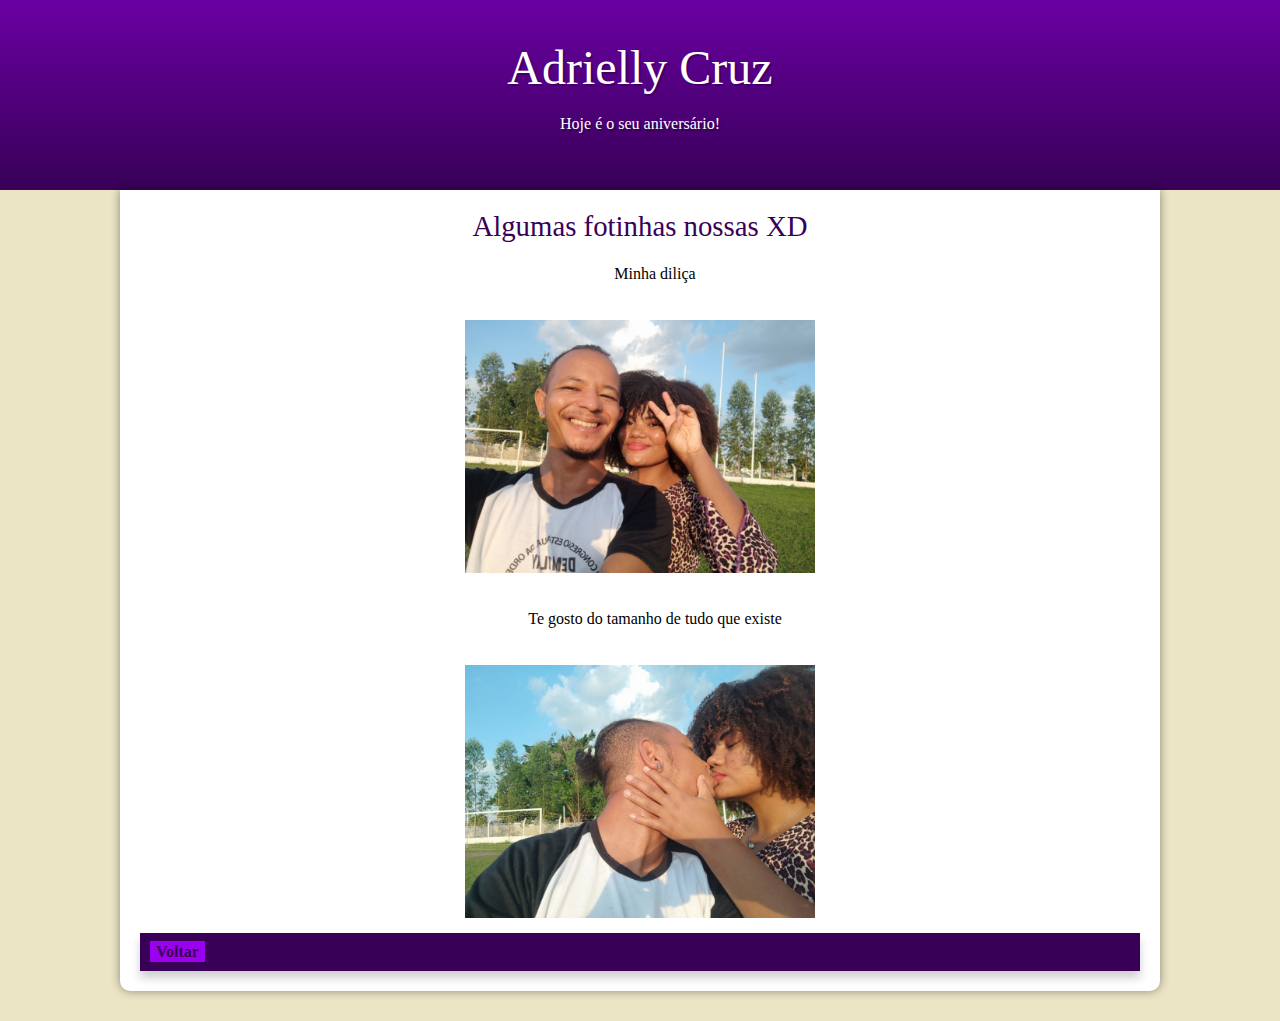
==== pg02.html @ 7df2c811 "quase pronto" ====
<!DOCTYPE html>
<html lang="pt-br">
<head>
    <meta charset="UTF-8">
    <meta http-equiv="X-UA-Compatible" content="IE=edge">
    <meta name="viewport" content="width=device-width, initial-scale=1.0">
    <title>Aniversário</title>
    <link rel="stylesheet" href="style.css">

</head>
<body>
    <header>
        <h1>Adrielly Cruz</h1>
        <p>Hoje é o seu aniversário!</p>
    </header>
    <main>
        <article>
            <h1>Algumas fotinhas nossas XD</h1>
            <p>Minha diliça</p>
            <picture>
                <img src="imagens/foto008.jpg" alt="Primeiro mascote do Android">
            </picture>
            <p>Te gosto do tamanho de tudo que existe </p>
            <picture>
                <img src="imagens/foto009.jpg" alt="Primeiro mascote do Android">
            </picture>
        </article>
        <div>
            <a href="index.html">Voltar</a>
        </div>
    </main>
</body>
</html>
---- style.css ----
@charset "UTF-8";

:root {
    --cor0: #ebe5c5;
    --cor1: #9C00F0;
    --cor2: #8B00D6;
    --cor3: #6A00A3;
    --cor4: #380057;
    --cor5: #380057;
}

* {
    margin: 0px;
    padding: 0px;
}

body {
    background-color: var(--cor0);
    font-family: var(--fonte-padrao);
}

a.externo::after {
    content: '\00A0\1F517';
}

header {
    background-image: linear-gradient(to bottom, var(--cor3), var(--cor5));
    min-height: 150px;
    text-align: center;
    padding-top: 40px;
}

header h1 {
    color: white;
    font-family: var(--fonte-destaque);
    font-size: 3em;
    font-weight: normal;
    margin-bottom: 20px;
    text-shadow: 2px 2px 0px rgba(0, 0, 0, 0.267);
}

header p {
    font-family: var(--fonte-padrao);
    color: white;
    max-width: 600px;
    padding-right: 10px;
    padding-left: 10px;
    margin: auto;
    padding-bottom: 20px;
    text-shadow: 2px 2px 0px rgba(0, 0, 0, 0.315);
}

div {
    background-color: var(--cor5);
    padding: 10px;
    box-shadow: 0px 7px 9px rgba(0, 0, 0, 0.192);
}

div > a {
    color: var(--cor1);
    padding: 10px;
    text-decoration: none;
    font-weight: bold;
    transition-duration: 1s;
}

div > a:hover {
    background-color: var(--cor3);
    color: var(--cor5);
}

main {
    min-width: 300px;
    max-width: 1000px;
    margin: auto;
    margin-bottom: 30px;
    padding: 20px;
    background-color: white;
    box-shadow: 0px 0px 10px rgba(0, 0, 0, 0.418);
    border-bottom-left-radius: 10px;
    border-bottom-right-radius: 10px;
}
main h1 {
    color: var(--cor5);
    font-family: var(--fonte-android);
    font-weight: normal;
    font-size: 1.8em;
    text-align: center;
}

main h2 {
    font-family: var(--fonte-android);
    color: var(--cor4);
    font-size: 1.3em;
    font-weight: normal;
    background-image: linear-gradient(to right, var(--cor1), transparent);
    text-indent: 8px;
}

main p {
    margin: 15px 0px;
    text-align: justify;
    text-indent: 30px;
    font-size: 1em;
    line-height: 2em;
    text-align: center;
}

main strong {
    color: var(--cor4);
    font-weight: bold;
}

main a {
    text-decoration: none;
    font-weight: bold;
    color: var(--cor5);
    background-color: var(--cor1);
    padding: 2px 6px;
}

main a:hover {
    text-decoration: underline;
    color: var(--cor4);
}

main img {
    width: 100%;
}

main img {
    max-width: 350px;
    display: block;
    padding: 15px;
    margin: auto;
}
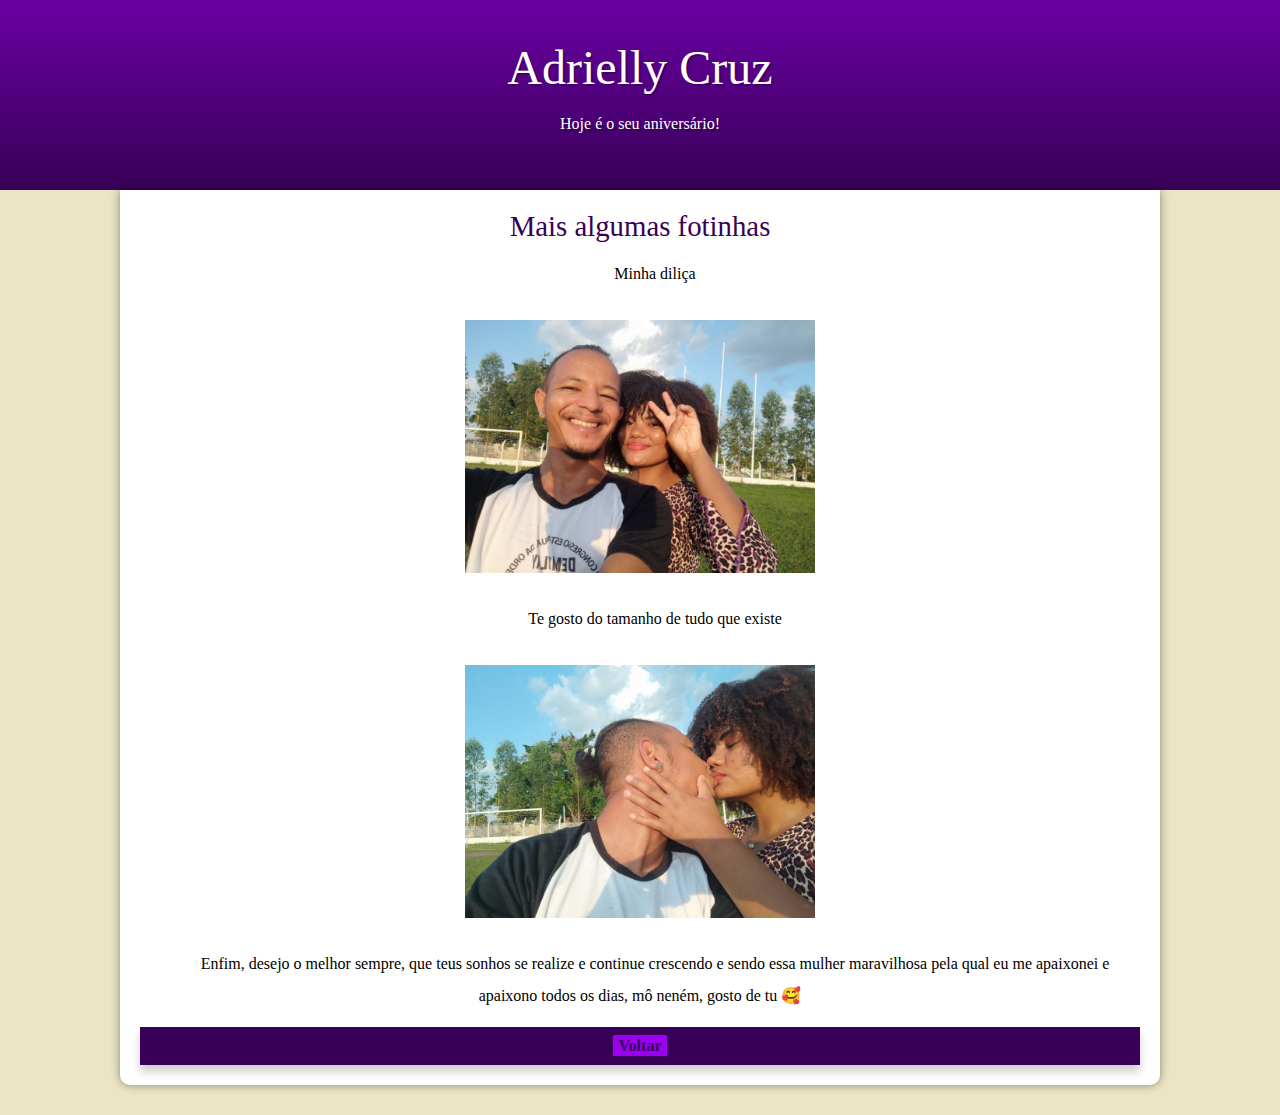
==== commit 8fbad873: "alternativo" ====
--- a/pg02.html
+++ b/pg02.html
@@ -15,15 +15,16 @@
     </header>
     <main>
         <article>
-            <h1>Algumas fotinhas nossas XD</h1>
+            <h1>Mais algumas fotinhas</h1>
             <p>Minha diliça</p>
             <picture>
-                <img src="imagens/foto008.jpg" alt="Primeiro mascote do Android">
+                <img src="imagens/foto008.jpg" alt="Foto nossa">
             </picture>
             <p>Te gosto do tamanho de tudo que existe </p>
             <picture>
-                <img src="imagens/foto009.jpg" alt="Primeiro mascote do Android">
+                <img src="imagens/foto009.jpg" alt="Foto nossa">
             </picture>
+            <p>Enfim, desejo o melhor sempre, que teus sonhos se realize e continue crescendo e sendo essa mulher maravilhosa pela qual eu me apaixonei e apaixono todos os dias, mô neném, gosto de tu 🥰 </p>
         </article>
         <div>
             <a href="index.html">Voltar</a>
--- a/style.css
+++ b/style.css
@@ -51,6 +51,7 @@
 }
 
 div {
+    text-align: center;
     background-color: var(--cor5);
     padding: 10px;
     box-shadow: 0px 7px 9px rgba(0, 0, 0, 0.192);
